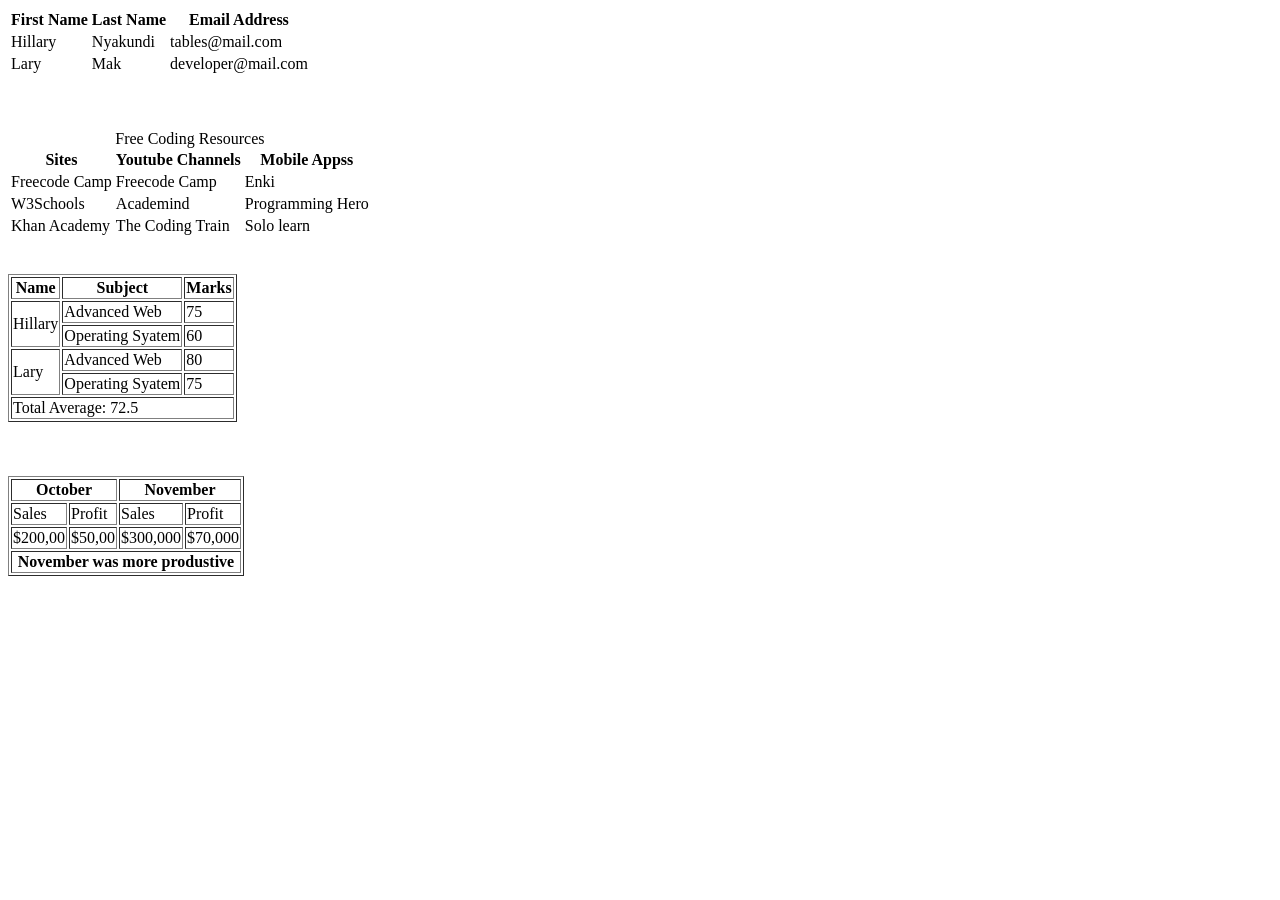
==== HtmlCssJs101_Live/HTMLTable/index.html @ b3f365dc "the commit" ====
﻿<!DOCTYPE html>
<html>
<head>
    <meta charset="utf-8" />
    <title></title>
</head>
<body>
    <table>
        <tr>
            <th>First Name</th>
            <th>Last Name</th>
            <th>Email Address</th>
        </tr>
        <tr>
            <td>Hillary</td>
            <td>Nyakundi</td>
            <td>tables@mail.com</td>
        </tr>
        <tr>
            <td>Lary</td>
            <td>Mak</td>
            <td>developer@mail.com</td>
        </tr>
    </table>
    <br />
    <br />
    <br />

    <table>
  <caption>Free Coding Resources</caption>
  <tr>
    <th>Sites</th>
    <th>Youtube Channels</th>
    <th>Mobile Appss</th>
  </tr>
  <tr>
    <td>Freecode Camp</td>
    <td>Freecode Camp</td>
    <td>Enki</td>
  </tr>
  <tr>
    <td>W3Schools</td>
    <td>Academind</td>
    <td>Programming Hero</td>
  </tr>
  <tr>
    <td>Khan Academy</td>
    <td>The Coding Train</td>
    <td>Solo learn</td>
  </tr>
</table>

    <br />
    <br />

    <table border="1">
  <tr>
    <th>Name</th>
    <th>Subject</th>
    <th>Marks</th>
  </tr>
  <tr>
    <td rowspan = "2">Hillary</td>
    <td>Advanced Web</td>
    <td>75</td>
  </tr>
  <tr>
    <td>Operating Syatem</td>
    <td>60</td>
  </tr>
      <tr>
    <td rowspan = "2">Lary</td>
    <td>Advanced Web</td>
    <td>80</td>
  </tr>
  <tr>
    <td>Operating Syatem</td>
    <td>75</td>
  </tr>
  <tr>
    <td colspan="3">Total Average: 72.5</td>
  </tr>
</table>
    <br />
    <br />
    <br />

    <table border="1">
  <thead>
    <tr>
      <th colspan="2">October</th>
      <th colspan="2">November</th>
    </tr>
  </thead>

  <tbody>
    <tr>
      <td>Sales</td>
      <td>Profit</td>
      <td>Sales</td>
      <td>Profit</td>
    </tr>
    <tr>
      <td>$200,00</td>
      <td>$50,00</td>
      <td>$300,000</td>
      <td>$70,000</td>
    </tr>
  </tbody>
    
  <tfoot>
    <tr>
      <th colspan= "4">November was more produstive</th>
    </tr>
  </tfoot>
</table>




</body>
</html>
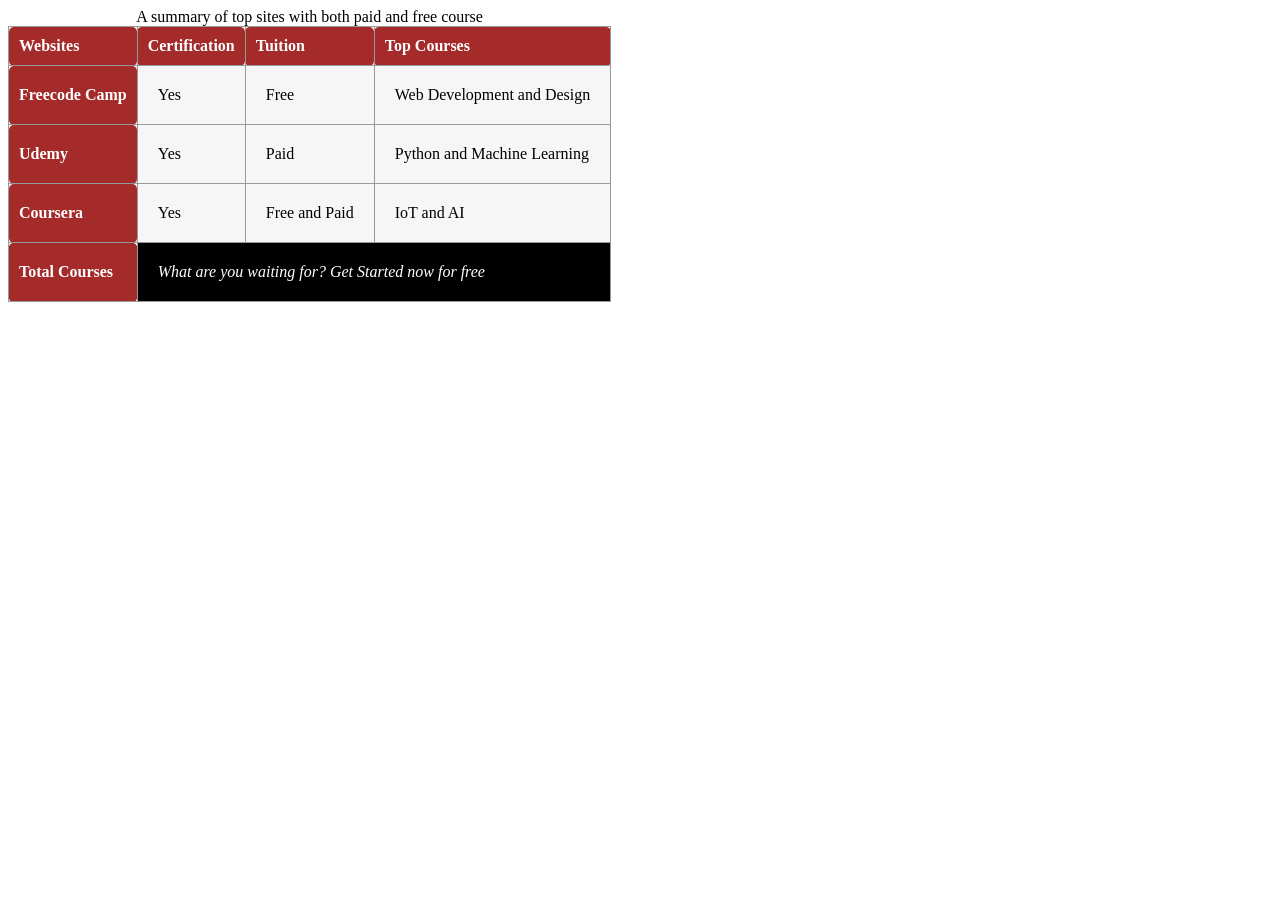
==== commit 6216190e: "create the style" ====
--- a/HtmlCssJs101_Live/HTMLTable/index.html
+++ b/HtmlCssJs101_Live/HTMLTable/index.html
@@ -3,8 +3,26 @@
 <head>
     <meta charset="utf-8" />
     <title></title>
+
+    <link href="style.css" rel="stylesheet" />
 </head>
 <body>
+   <!-- <table>
+  <tr>
+    <td>Cell 1</td>
+    <td>Cell 2</td>
+    <td>Cell 3</td>
+  </tr>
+  <tr>
+    <td>Cell 4</td>
+    <td>Cell 5</td>
+    <td>Cell 6</td>
+  </tr>
+</table>
+    <br />
+    <br />
+    <br />
+
     <table>
         <tr>
             <th>First Name</th>
@@ -115,7 +133,47 @@
   </tfoot>
 </table>
 
-
+    <br />
+    <br />
+    <br />-->
+    <!-- css kullanımı-->
+    <table id="tableson">
+  <caption>A summary of top sites with both paid and free course</caption>
+  <thead>
+    <tr>
+      <th class="primary" scope="col">Websites</th>
+      <th scope="col">Certification</th>
+      <th scope="col">Tuition</th>
+      <th scope="col">Top Courses</th>
+    </tr>
+  </thead>
+  <tbody>
+    <tr>
+      <th scope="row">Freecode Camp</th>
+      <td>Yes</td>
+      <td>Free</td>
+      <td>Web Development and Design</td>
+    </tr>
+    <tr>
+      <th scope="row">Udemy</th>
+      <td>Yes</td>
+      <td>Paid</td>
+      <td>Python and Machine Learning</td>
+    </tr>
+    <tr>
+      <th scope="row">Coursera</th>
+      <td>Yes</td>
+      <td>Free and Paid</td>
+      <td>IoT and AI</td>
+    </tr>
+  </tbody>
+  <tfoot>
+    <tr>
+      <th>Total Courses</th>
+      <td colspan="4"><i>What are you waiting for? Get Started now for free</i></td>
+    </tr>
+  </tfoot>
+</table>
 
 
 </body>
--- a/HtmlCssJs101_Live/HTMLTable/style.css
+++ b/HtmlCssJs101_Live/HTMLTable/style.css
@@ -0,0 +1,33 @@
+﻿#tableson {
+    text-align: left;
+    position: relative;
+    border-collapse: collapse;
+    background-color: #f6f6f6;
+}
+/* Spacing */
+#tableson td, th {
+    border: 1px solid #999;
+    padding: 20px;
+}
+
+#tableson th {
+    background: brown;
+    color: white;
+    border-radius: 5px;
+    position: sticky;
+    top: 0;
+    padding: 10px;
+}
+
+.primary {
+    background-color: #000000
+}
+
+#tableson  tfoot > tr {
+    background: black;
+    color: white;
+}
+
+#tableson tbody > tr:hover {
+    background-color: #ffc107;
+}
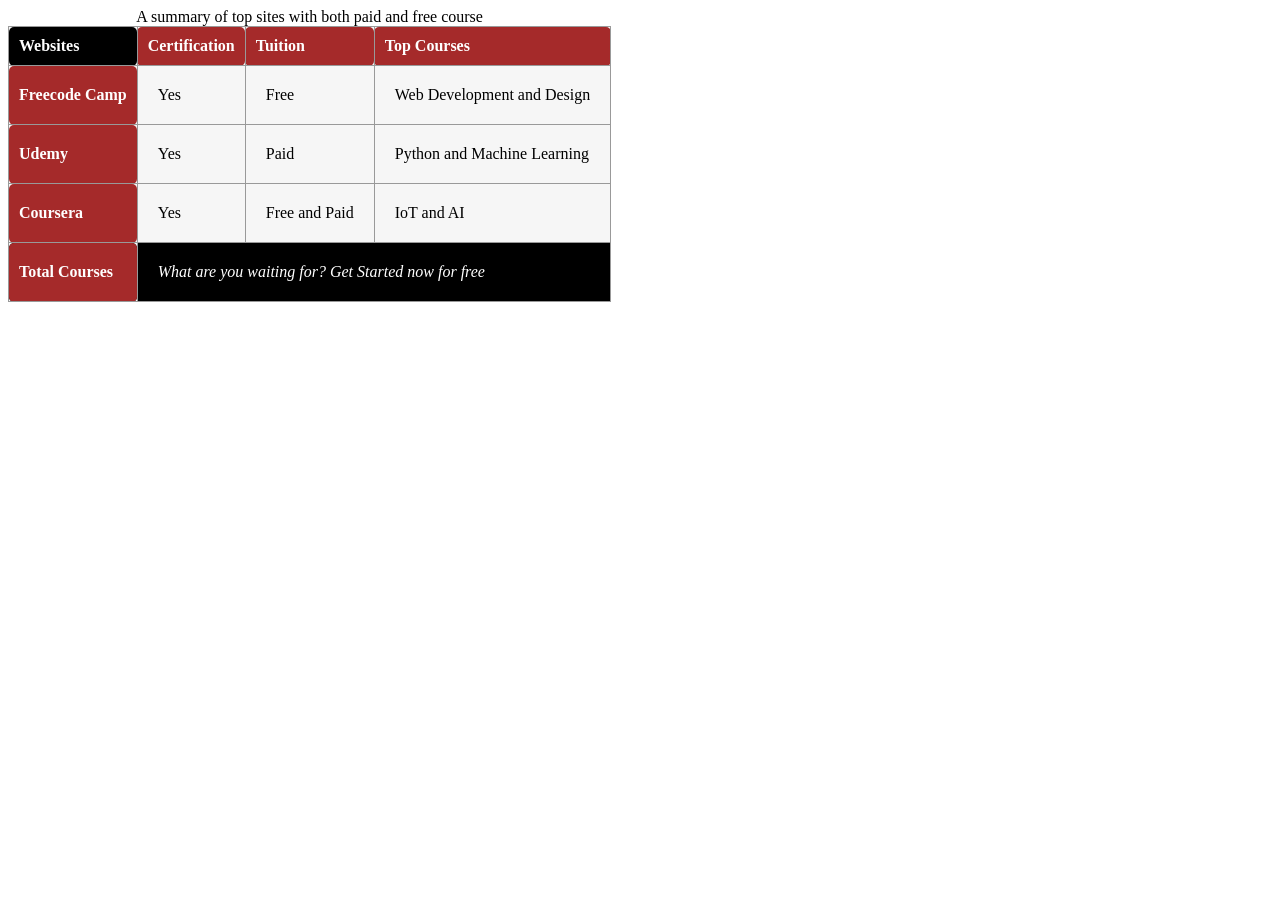
==== commit e7042d45: "some changes" ====
--- a/HtmlCssJs101_Live/HTMLTable/index.html
+++ b/HtmlCssJs101_Live/HTMLTable/index.html
@@ -4,7 +4,7 @@
     <meta charset="utf-8" />
     <title></title>
 
-    <link href="style.css" rel="stylesheet" />
+   <link href="style.css" rel="stylesheet" />
 </head>
 <body>
    <!-- <table>
--- a/HtmlCssJs101_Live/HTMLTable/style.css
+++ b/HtmlCssJs101_Live/HTMLTable/style.css
@@ -4,30 +4,30 @@
     border-collapse: collapse;
     background-color: #f6f6f6;
 }
-/* Spacing */
-#tableson td, th {
-    border: 1px solid #999;
-    padding: 20px;
-}
+    /* Spacing */
+    #tableson td, th {
+        border: 1px solid #999;
+        padding: 20px;
+    }
 
-#tableson th {
-    background: brown;
-    color: white;
-    border-radius: 5px;
-    position: sticky;
-    top: 0;
-    padding: 10px;
-}
+    #tableson th {
+        background: brown;
+        color: white;
+        border-radius:5px;
+        position: sticky;
+        top: 0;
+        padding: 10px;
+    }
 
-.primary {
-    background-color: #000000
-}
+    #tableson .primary {
+        background-color: #000000
+    }
 
-#tableson  tfoot > tr {
-    background: black;
-    color: white;
-}
+    #tableson tfoot > tr {
+        background: black;
+        color: white;
+    }
 
-#tableson tbody > tr:hover {
-    background-color: #ffc107;
-}
+    #tableson tbody > tr:hover {
+        background-color: #ffc107;
+    }
